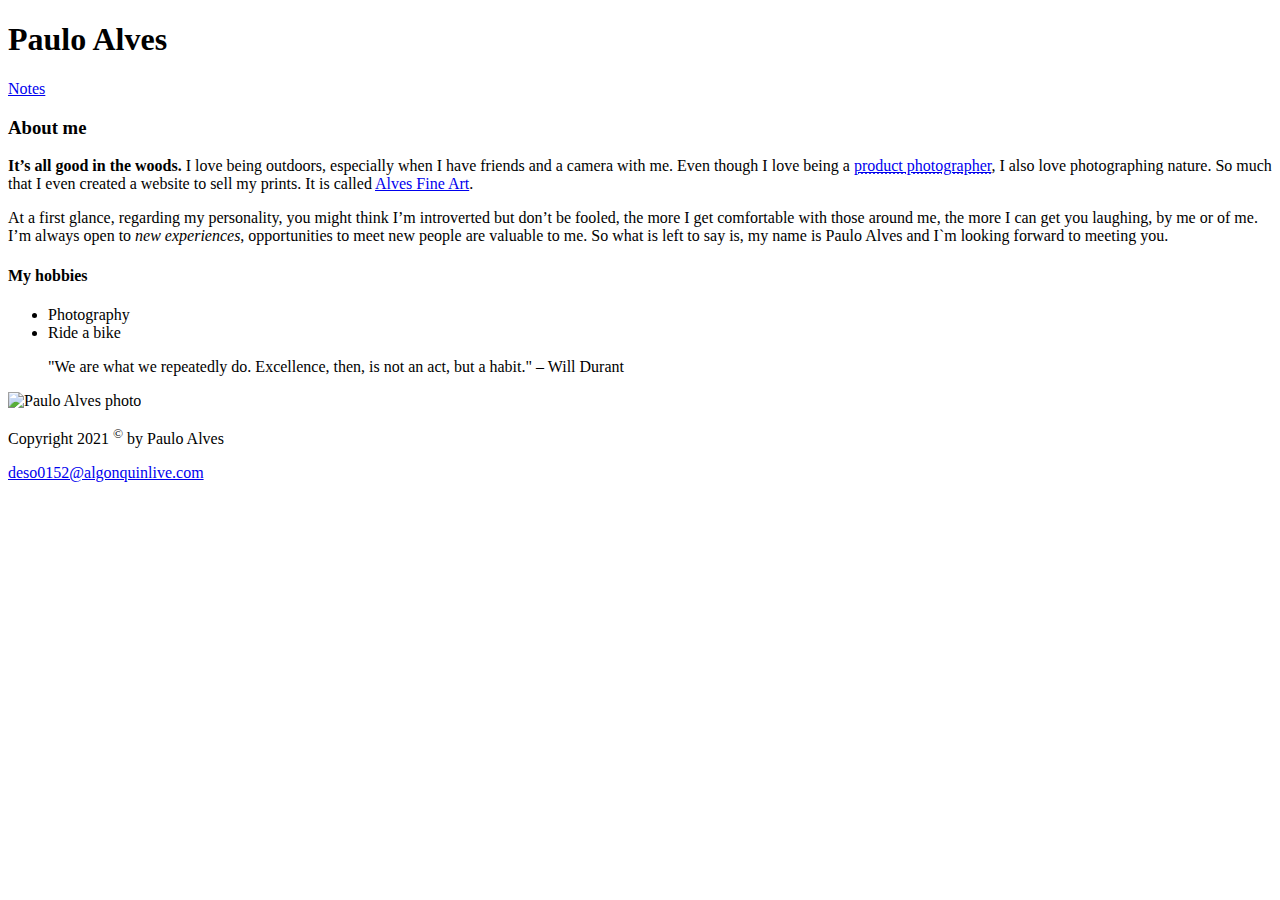
==== index.html @ ca37accc "Add files via upload" ====
<!DOCTYPE html>
<html lang="en">

<head>
    <meta charset="UTF-8">
    <meta http-equiv="X-UA-Compatible" content="IE=edge">
    <meta name="viewport" content="width=device-width, initial-scale=1.0">
    <title>Paulo Alves</title>
</head>

<body>
    <header>
        <h1>Paulo Alves</h1>

        <a href="./notes.html">Notes</a>
    </header>

    <article>
        <h3>About me</h3>
        <p><strong>It’s all good in the woods.</strong> I love being
            outdoors, especially when I have friends and a camera with me. Even though I love being a <a
                href="https://www.estudiolasso.com/" target="blank"><abbr title="Enter Estudio Lasso Website">product
                    photographer</abbr></a>, I also love
            photographing nature. So much that I even created a website to sell my prints. It is called <a
                href="https://www.alvesfineart.com/" target="blank">Alves Fine Art</a>.
        </p>
        <p>At a first glance, regarding my personality, you might think I’m introverted but don’t be fooled, the more I
            get comfortable with those around me, the more I can get you laughing, by me or of me. I’m always open to
            <em>new experiences</em>, opportunities to meet new people are valuable to me. So what is left to say is, my
            name is Paulo Alves and I`m looking forward to meeting you.
        </p>

        <h4>My hobbies</h4>
        <ul>
            <li>Photography</li>
            <li>Ride a bike</li>
        </ul>

        <blockquote>"We are what we repeatedly do. Excellence, then, is not an act, but a habit." – Will Durant
        </blockquote>
    </article>

    <p><img src="images/me.jpg" alt="Paulo Alves photo"></p>

    <footer>
        <p>Copyright 2021 <sup>©</sup> by Paulo Alves</p>
        <p><a href="mailto:deso0152@algonquinlive.com">deso0152@algonquinlive.com</a></p>
    </footer>
</body>

</html>
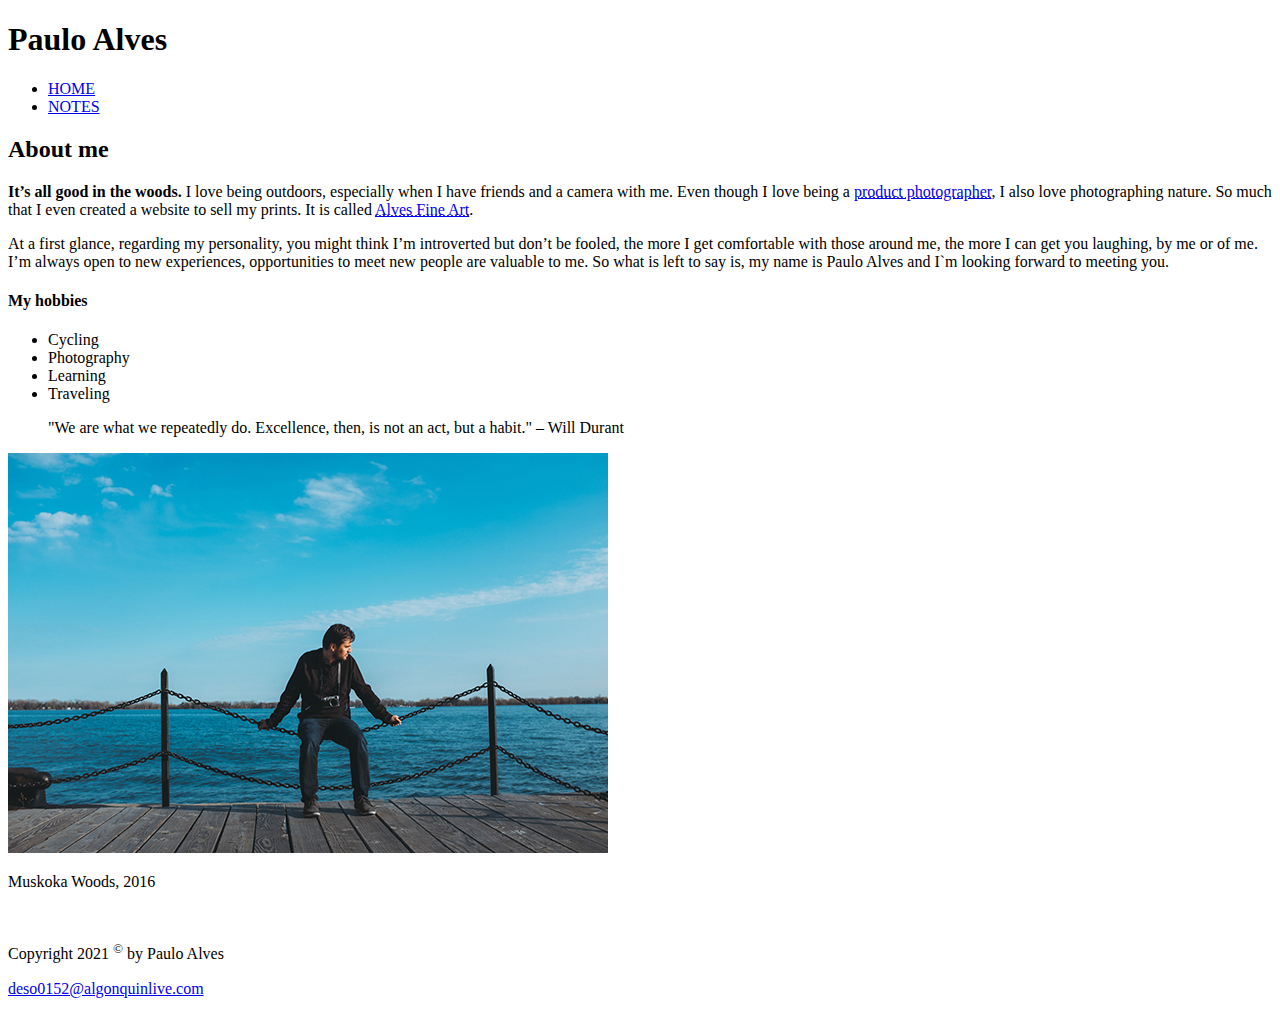
==== commit ae594262: "HTML prepared to CSS" ====
--- a/index.html
+++ b/index.html
@@ -5,47 +5,59 @@
     <meta charset="UTF-8">
     <meta http-equiv="X-UA-Compatible" content="IE=edge">
     <meta name="viewport" content="width=device-width, initial-scale=1.0">
-    <title>Paulo Alves</title>
+    <title>Paulo Alves - Product Photographer</title>
+
+    <link href="css/style.css" rel="stylesheet">
+
 </head>
 
 <body>
-    <header>
-        <h1>Paulo Alves</h1>
+    <div class="container">
+        <header>
+            <h1>Paulo Alves</h1>
+            <nav>
+                <ul>
+                    <li class="current"><a href="index.html">HOME</a></li>
+                    <li><a href="./notes.html">NOTES</a></li>
+                </ul>
+            </nav>
+        </header>
 
-        <a href="./notes.html">Notes</a>
-    </header>
+        <article>
+            <h2>About me</h2>
+            <p><strong>It’s all good in the woods.</strong> I love being
+                outdoors, especially when I have friends and a camera with me. Even though I love being a <a
+                    href="https://www.estudiolasso.com/" target="blank"><abbr title="Enter Estudio Lasso Website">product
+                        photographer</abbr></a>, I also love photographing nature. So much that I even created a website to sell my prints. It is called <a
+                    href="https://www.alvesfineart.com/" target="blank"><abbr title="Enter Alves Fine Art Website">Alves Fine Art</abbr></a>.
+            </p>
+            <p>At a first glance, regarding my personality, you might think I’m introverted but don’t be fooled, the more I
+                get comfortable with those around me, the more I can get you laughing, by me or of me. I’m always open to
+                new experiences, opportunities to meet new people are valuable to me. So what is left to say is, my
+                name is Paulo Alves and I`m looking forward to meeting you.
+            </p>
 
-    <article>
-        <h3>About me</h3>
-        <p><strong>It’s all good in the woods.</strong> I love being
-            outdoors, especially when I have friends and a camera with me. Even though I love being a <a
-                href="https://www.estudiolasso.com/" target="blank"><abbr title="Enter Estudio Lasso Website">product
-                    photographer</abbr></a>, I also love
-            photographing nature. So much that I even created a website to sell my prints. It is called <a
-                href="https://www.alvesfineart.com/" target="blank">Alves Fine Art</a>.
-        </p>
-        <p>At a first glance, regarding my personality, you might think I’m introverted but don’t be fooled, the more I
-            get comfortable with those around me, the more I can get you laughing, by me or of me. I’m always open to
-            <em>new experiences</em>, opportunities to meet new people are valuable to me. So what is left to say is, my
-            name is Paulo Alves and I`m looking forward to meeting you.
-        </p>
+            <h4>My hobbies</h4>
+            <ul>
+                <li>Cycling</li>
+                <li>Photography</li>
+                <li>Learning</li>
+                <li>Traveling</li>
+            </ul>
 
-        <h4>My hobbies</h4>
-        <ul>
-            <li>Photography</li>
-            <li>Ride a bike</li>
-        </ul>
+            <blockquote>"We are what we repeatedly do. Excellence, then, is not an act, but a habit." – Will Durant
+            </blockquote>
+        </article>
 
-        <blockquote>"We are what we repeatedly do. Excellence, then, is not an act, but a habit." – Will Durant
-        </blockquote>
-    </article>
-
-    <p><img src="images/me.jpg" alt="Paulo Alves photo"></p>
-
-    <footer>
-        <p>Copyright 2021 <sup>©</sup> by Paulo Alves</p>
-        <p><a href="mailto:deso0152@algonquinlive.com">deso0152@algonquinlive.com</a></p>
-    </footer>
+        <p><img src="images/me.jpg" alt="Paulo Alves' photo" id="my-image"></p><div class="desc">Muskoka Woods, 2016</div>
+        
+        <p>&nbsp;</p>
+        
+        <footer>
+            <p>Copyright 2021 <sup>©</sup> by Paulo Alves</p>
+                <p><a href="mailto:deso0152@algonquinlive.com">deso0152@algonquinlive.com</a></p>
+        </footer>
+    </div>
 </body>
 
 </html>